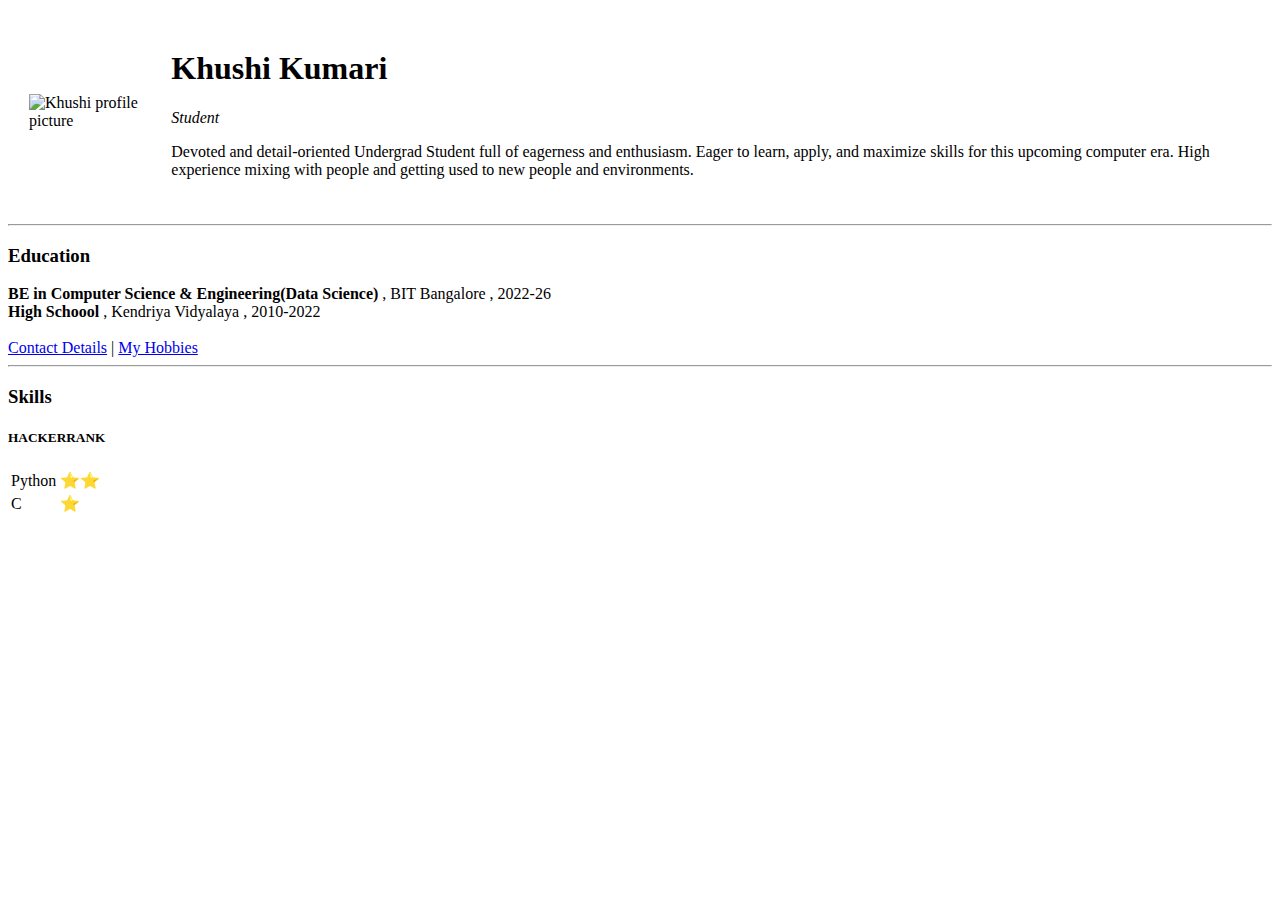
==== index.html @ d947f8ac "Rename myweb.html to index.html" ====
<!DOCTYPE html>
<html lang="en">
<head>
    <meta charset="UTF-8">
    <title>Khushi's Personal Site</title>
</head>
<body>
    <table cellspacing="20">
        <tr>
            <td><img src="https://media.licdn.com/dms/image/D5603AQFhZTP5HFiUvA/profile-displayphoto-shrink_400_400/0/1672711317425?e=1678320000&v=beta&t=1ajMQsHPK9JENDtcLnfRlpC-DSWpkG0G3FQSLjLnhTo" width="120" height="120" alt="Khushi profile picture" title="Khushi Kumari">
            </td>
            <td><h1>Khushi Kumari</h1>
                <p><em>Student</em></p>
                <p>Devoted and detail-oriented Undergrad Student full of eagerness and enthusiasm. Eager to learn, apply, and maximize skills for this upcoming computer era. High experience mixing with people and getting used to new people and environments.</p>
            </td>
        </tr>
    </table>                           
    <hr>
    <h3>Education</h3>
    <ui>
        <li><strong>BE in Computer Science & Engineering(Data Science) </strong>, BIT Bangalore , 2022-26</li>
        <li><strong>High Schoool </strong>, Kendriya Vidyalaya , 2010-2022</li>
    </ui><br>
    <a href="contacts.html"> Contact Details</a> | <a href="hobbies.html">My Hobbies</a>
    <hr>
    <h3>Skills</h3>
    <table>
        <h5>HACKERRANK</h5>
        <tr>
            <td>Python</td>
            <td>⭐⭐</td>
        </tr>
        <tr>
            <td>C</td>
            <td>⭐</td>
        </tr>
    </table>
</body>
</html>
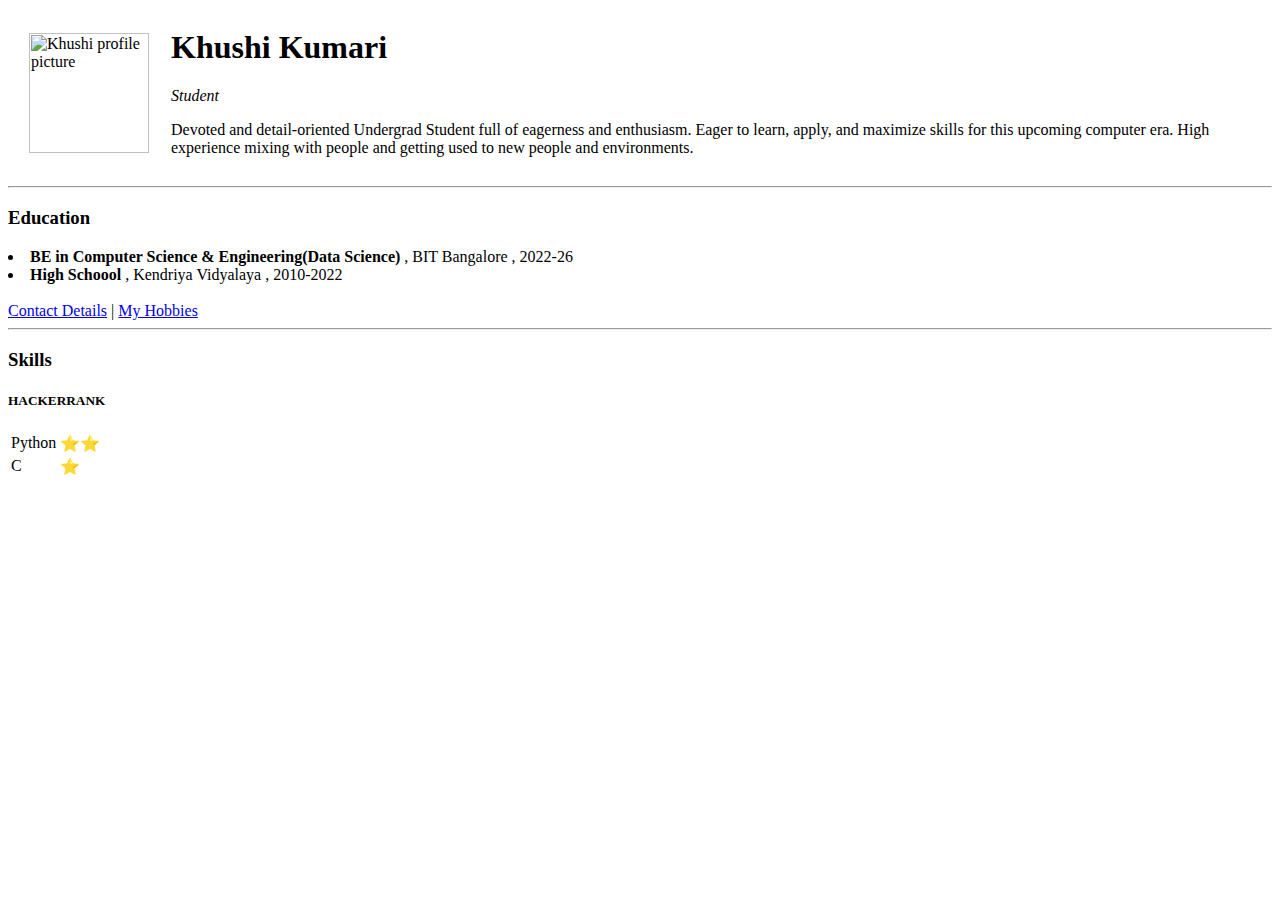
==== commit 72789a71: "Update index.html" ====
--- a/index.html
+++ b/index.html
@@ -1,4 +1,3 @@
-<!DOCTYPE html>
 <html lang="en">
 <head>
     <meta charset="UTF-8">
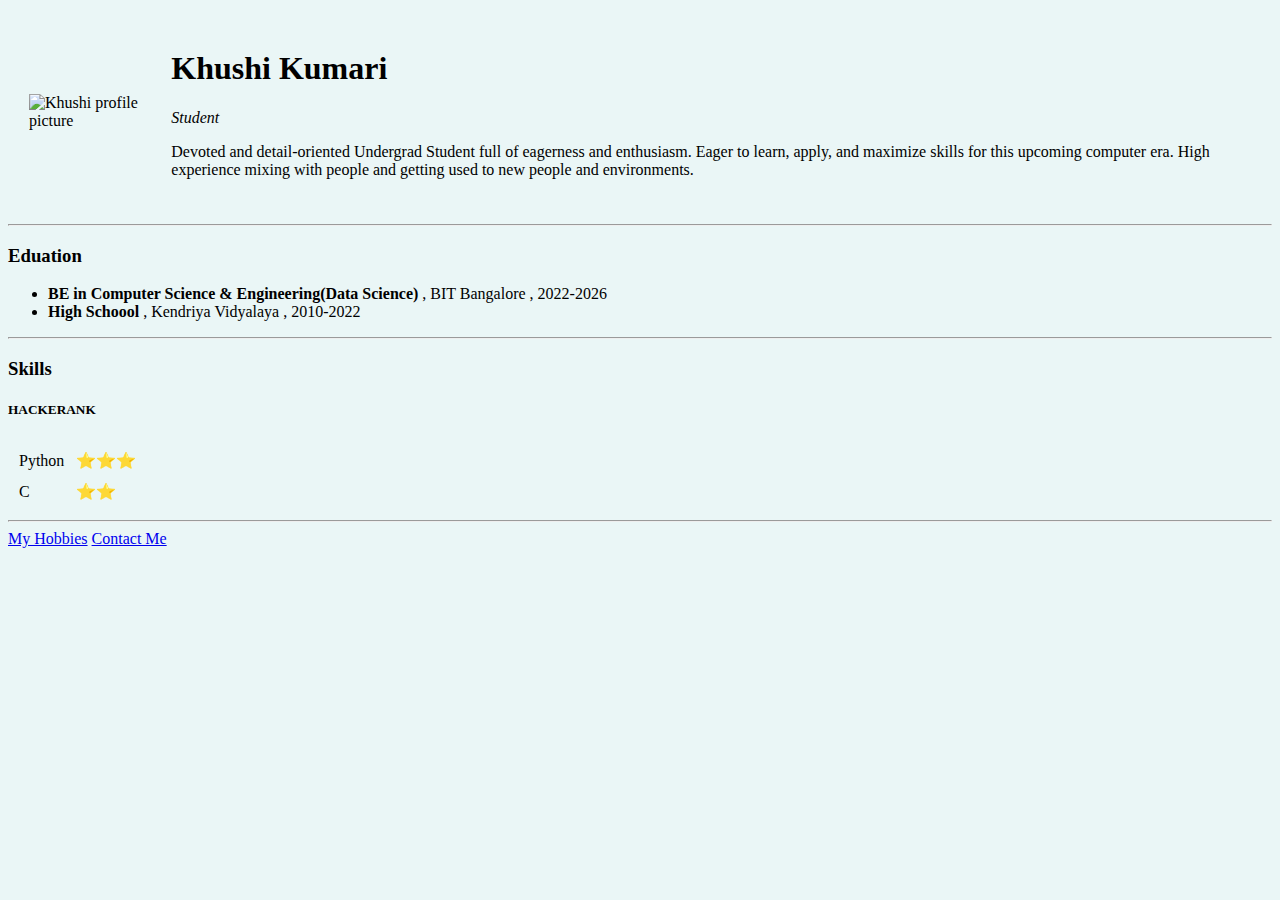
==== commit 6451189a: "Update index.html" ====
--- a/index.html
+++ b/index.html
@@ -1,38 +1,41 @@
-<html lang="en">
-<head>
-    <meta charset="UTF-8">
+<!DOCTYPE html>
+<html>
+  <head>
+    <meta charset="utf-8">
     <title>Khushi's Personal Site</title>
-</head>
-<body>
+    <link rel="stylesheet" href="css/styles.css">
+  </head>
+
+  <body style="background-color: #EAF6F6">
     <table cellspacing="20">
-        <tr>
-            <td><img src="https://media.licdn.com/dms/image/D5603AQFhZTP5HFiUvA/profile-displayphoto-shrink_400_400/0/1672711317425?e=1678320000&v=beta&t=1ajMQsHPK9JENDtcLnfRlpC-DSWpkG0G3FQSLjLnhTo" width="120" height="120" alt="Khushi profile picture" title="Khushi Kumari">
-            </td>
-            <td><h1>Khushi Kumari</h1>
-                <p><em>Student</em></p>
-                <p>Devoted and detail-oriented Undergrad Student full of eagerness and enthusiasm. Eager to learn, apply, and maximize skills for this upcoming computer era. High experience mixing with people and getting used to new people and environments.</p>
-            </td>
-        </tr>
-    </table>                           
+      <tr>
+        <td><img src="https://media.licdn.com/dms/image/D5603AQFhZTP5HFiUvA/profile-displayphoto-shrink_400_400/0/1672711317425?e=1678924800&v=beta&t=S1PaKAkhjGIu89Pb9CaQ0r7Fqeo1EcUtHT2hQ31LsZg" width="120" height="120" alt="Khushi profile picture" title="Khushi Kumari"></td>
+        <td><h1>Khushi Kumari</h1>
+        <p><em>Student</em></p>
+        <p>Devoted and detail-oriented Undergrad Student full of eagerness and enthusiasm. Eager to learn, apply, and maximize skills for this upcoming computer era. High experience mixing with people and getting used to new people and environments.</p></td>
+      </tr>
+    </table>
     <hr>
-    <h3>Education</h3>
-    <ui>
-        <li><strong>BE in Computer Science & Engineering(Data Science) </strong>, BIT Bangalore , 2022-26</li>
-        <li><strong>High Schoool </strong>, Kendriya Vidyalaya , 2010-2022</li>
-    </ui><br>
-    <a href="contacts.html"> Contact Details</a> | <a href="hobbies.html">My Hobbies</a>
+    <h3>Eduation</h3>
+    <ul>
+      <li><strong>BE in Computer Science & Engineering(Data Science)</strong> , BIT Bangalore , 2022-2026</li>
+      <li><strong>High Schoool</strong> , Kendriya Vidyalaya , 2010-2022</li>
+    </ul>
     <hr>
     <h3>Skills</h3>
-    <table>
-        <h5>HACKERRANK</h5>
-        <tr>
-            <td>Python</td>
-            <td>⭐⭐</td>
-        </tr>
-        <tr>
-            <td>C</td>
-            <td>⭐</td>
-        </tr>
+    <table cellspacing="10">
+      <h5>HACKERANK</h5>
+      <tr>
+        <td>Python</td>
+        <td>⭐️⭐️⭐️</td>
+      </tr>
+      <tr>
+        <td>C</td>
+        <td>⭐️⭐️</td>
+      </tr>
     </table>
-</body>
+    <hr>
+    <a href="hobbies.html">My Hobbies</a>
+    <a href="contacts.html">Contact Me</a>
+  </body>
 </html>
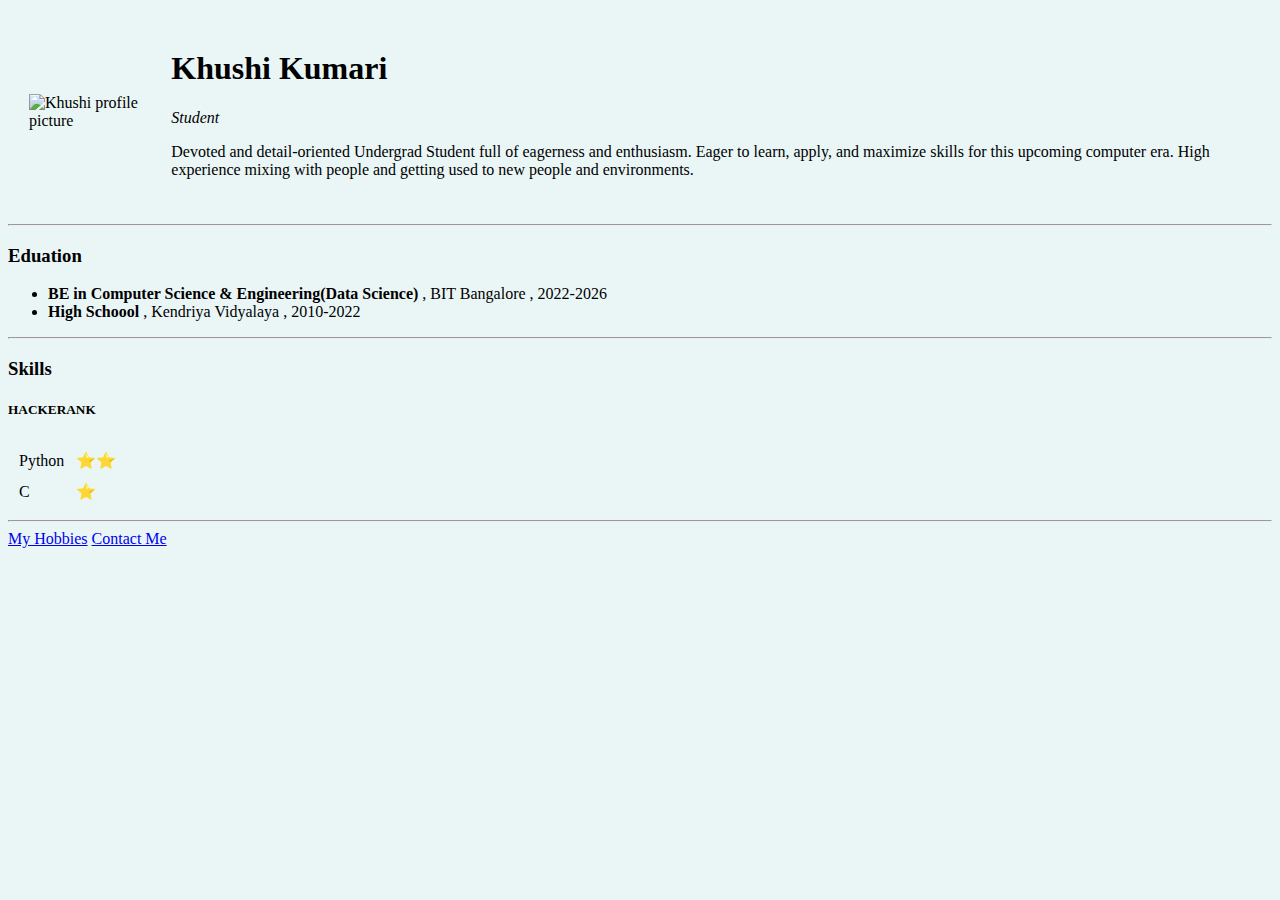
==== commit f7f4120b: "Update index.html" ====
--- a/index.html
+++ b/index.html
@@ -27,11 +27,11 @@
       <h5>HACKERANK</h5>
       <tr>
         <td>Python</td>
-        <td>⭐️⭐️⭐️</td>
+        <td>⭐️⭐️</td>
       </tr>
       <tr>
         <td>C</td>
-        <td>⭐️⭐️</td>
+        <td>⭐️</td>
       </tr>
     </table>
     <hr>
